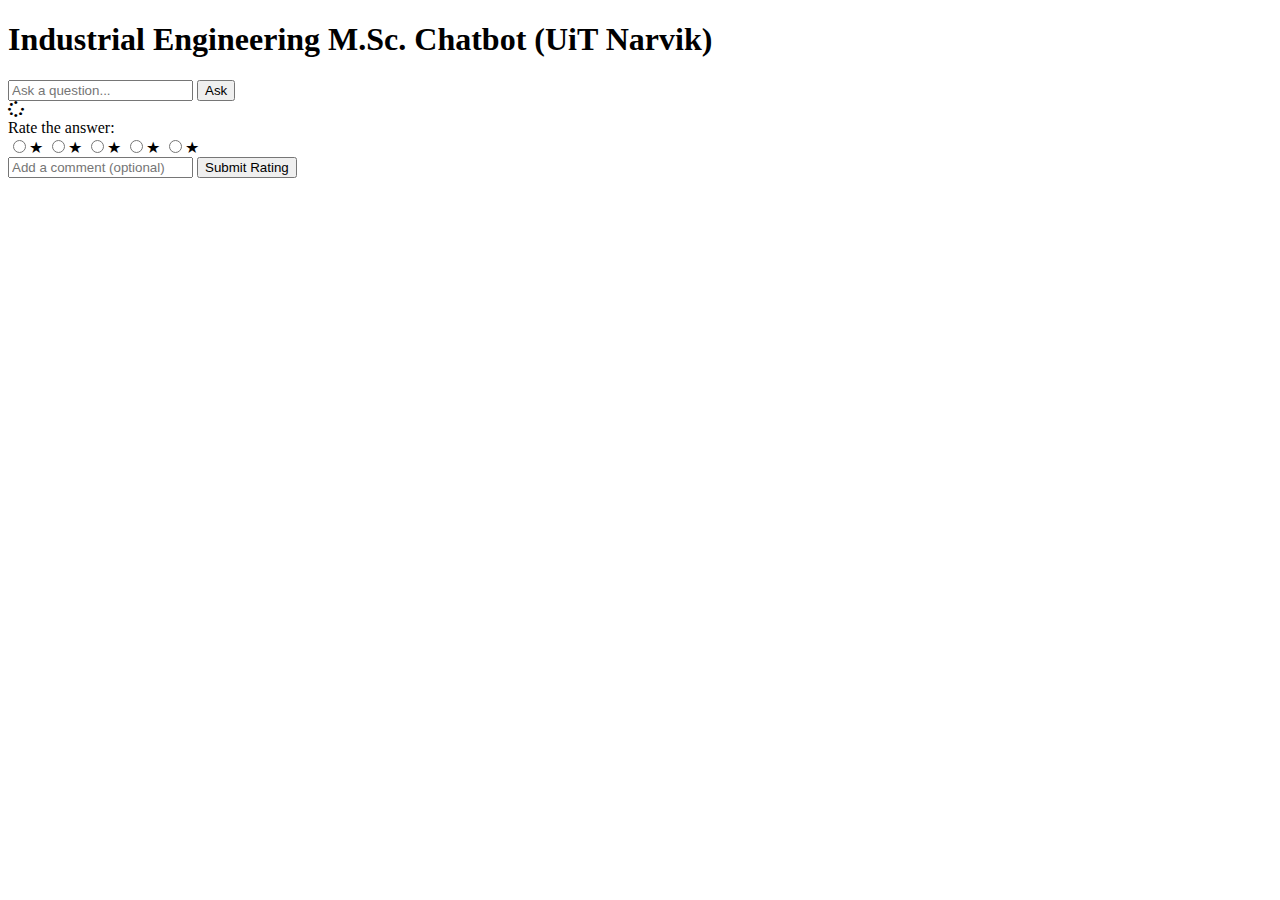
==== static/index.html @ 44b76ef8 "first commit" ====
<!DOCTYPE html>
<html lang="en">
<head>
    <meta charset="UTF-8">
    <meta name="viewport" content="width=device-width, initial-scale=1.0">
    <title>Industrial Engineering M.Sc. Chatbot</title>
    <link rel="stylesheet" href="static/style.css"> 
    <link rel="stylesheet" href="https://cdnjs.cloudflare.com/ajax/libs/font-awesome/5.15.4/css/all.min.css"> <!-- Font Awesome for spinner icon -->
</head>
<body>
    <h1>Industrial Engineering M.Sc. Chatbot (UiT Narvik)</h1>
    <div id="conversationContainer" class="conversation-container"></div>
    <div class="input-container">
        <input type="text" id="questionInput" class="question" placeholder="Ask a question...">
        <button id="askButton" class="question" onclick="askQuestion()">Ask</button>
        <div id="loadingSpinner" class="loading-spinner hidden">
            <i class="fas fa-spinner fa-spin"></i> <!-- Font Awesome spinner icon -->
        </div>
        <div id="ratingContainer" class="star-rating hidden">
            Rate the answer:
            <div class="star-radio">
                <input type="radio" class="star" id="star5" name="rating" value="5"><label for="star5">&#9733;</label>
                <input type="radio" class="star" id="star4" name="rating" value="4"><label for="star4">&#9733;</label>
                <input type="radio" class="star" id="star3" name="rating" value="3"><label for="star3">&#9733;</label>
                <input type="radio" class="star" id="star2" name="rating" value="2"><label for="star2">&#9733;</label>
                <input type="radio" class="star" id="star1" name="rating" value="1"><label for="star1">&#9733;</label>
            </div>
            <input type="text" id="commentInput" placeholder="Add a comment (optional)">
            <button id="submitRatingButton" onclick="submitRating()">Submit Rating</button>
        </div>
    </div>
    
    
    


    <script src="static/script.js"></script>
</body>
</html>
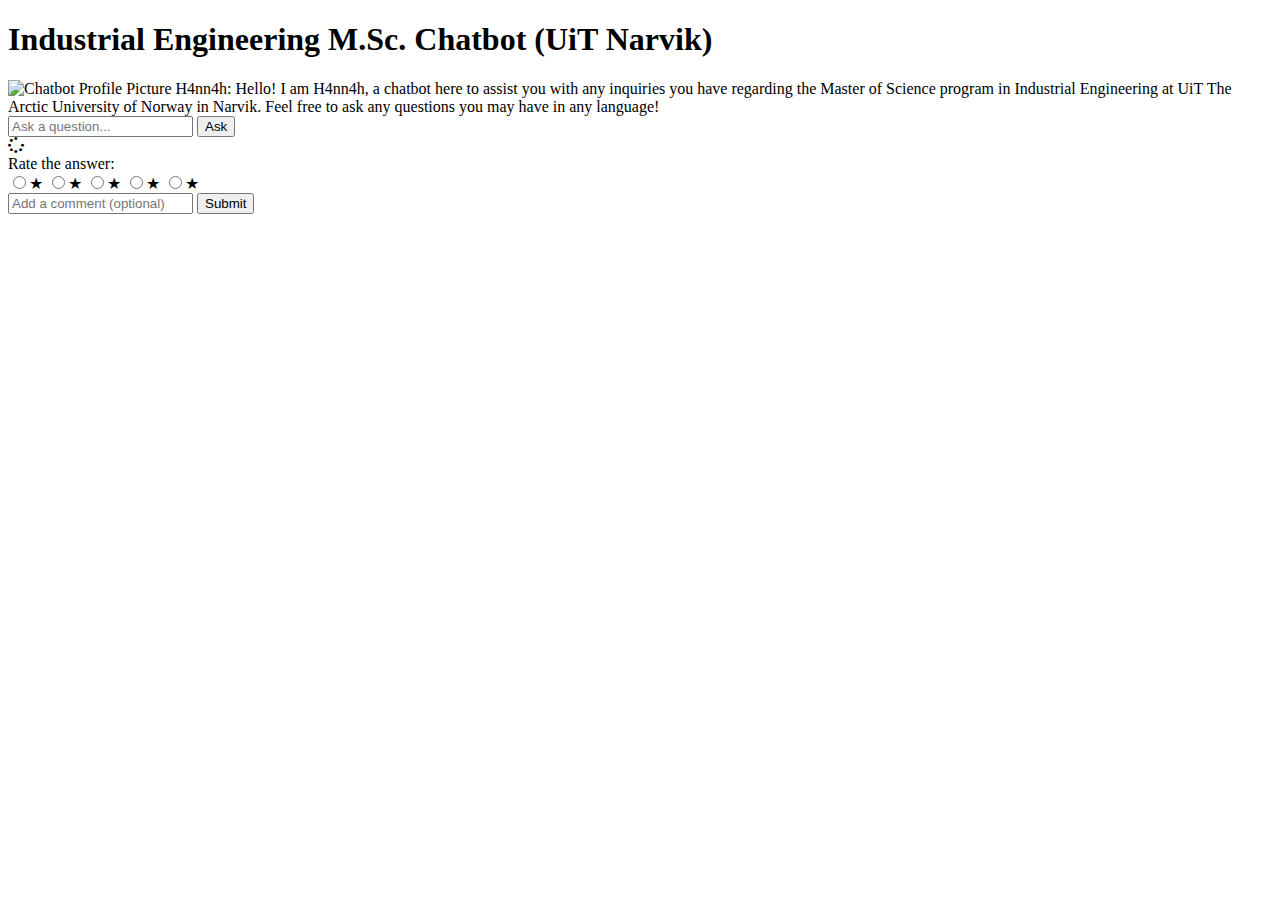
==== commit dbed4109: "tweek to the logo" ====
--- a/static/index.html
+++ b/static/index.html
@@ -9,7 +9,17 @@
 </head>
 <body>
     <h1>Industrial Engineering M.Sc. Chatbot (UiT Narvik)</h1>
-    <div id="conversationContainer" class="conversation-container"></div>
+    <div id="conversationContainer" class="conversation-container">
+        <div class="chat-message bot-message">
+            <div class="message-content">
+                <img src="static/chatbot_profile_picture.jpg" alt="Chatbot Profile Picture" class="profile-picture">
+                <span class="message-name">H4nn4h:</span><span class="message-text">
+                    Hello! I am H4nn4h, a chatbot here to assist you with any inquiries you have regarding the Master of Science program in Industrial Engineering at UiT The Arctic University of Norway in Narvik.
+                    Feel free to ask any questions you may have in any language!
+                </span>
+            </div>
+        </div>
+    </div>
     <div class="input-container">
         <input type="text" id="questionInput" class="question" placeholder="Ask a question...">
         <button id="askButton" class="question" onclick="askQuestion()">Ask</button>
@@ -17,7 +27,7 @@
             <i class="fas fa-spinner fa-spin"></i> <!-- Font Awesome spinner icon -->
         </div>
         <div id="ratingContainer" class="star-rating hidden">
-            Rate the answer:
+            <span>Rate the answer:</span>
             <div class="star-radio">
                 <input type="radio" class="star" id="star5" name="rating" value="5"><label for="star5">&#9733;</label>
                 <input type="radio" class="star" id="star4" name="rating" value="4"><label for="star4">&#9733;</label>
@@ -26,14 +36,9 @@
                 <input type="radio" class="star" id="star1" name="rating" value="1"><label for="star1">&#9733;</label>
             </div>
             <input type="text" id="commentInput" placeholder="Add a comment (optional)">
-            <button id="submitRatingButton" onclick="submitRating()">Submit Rating</button>
+            <button id="submitRatingButton" onclick="submitRating()">Submit</button>
         </div>
     </div>
-    
-    
-    
-
-
     <script src="static/script.js"></script>
 </body>
 </html>
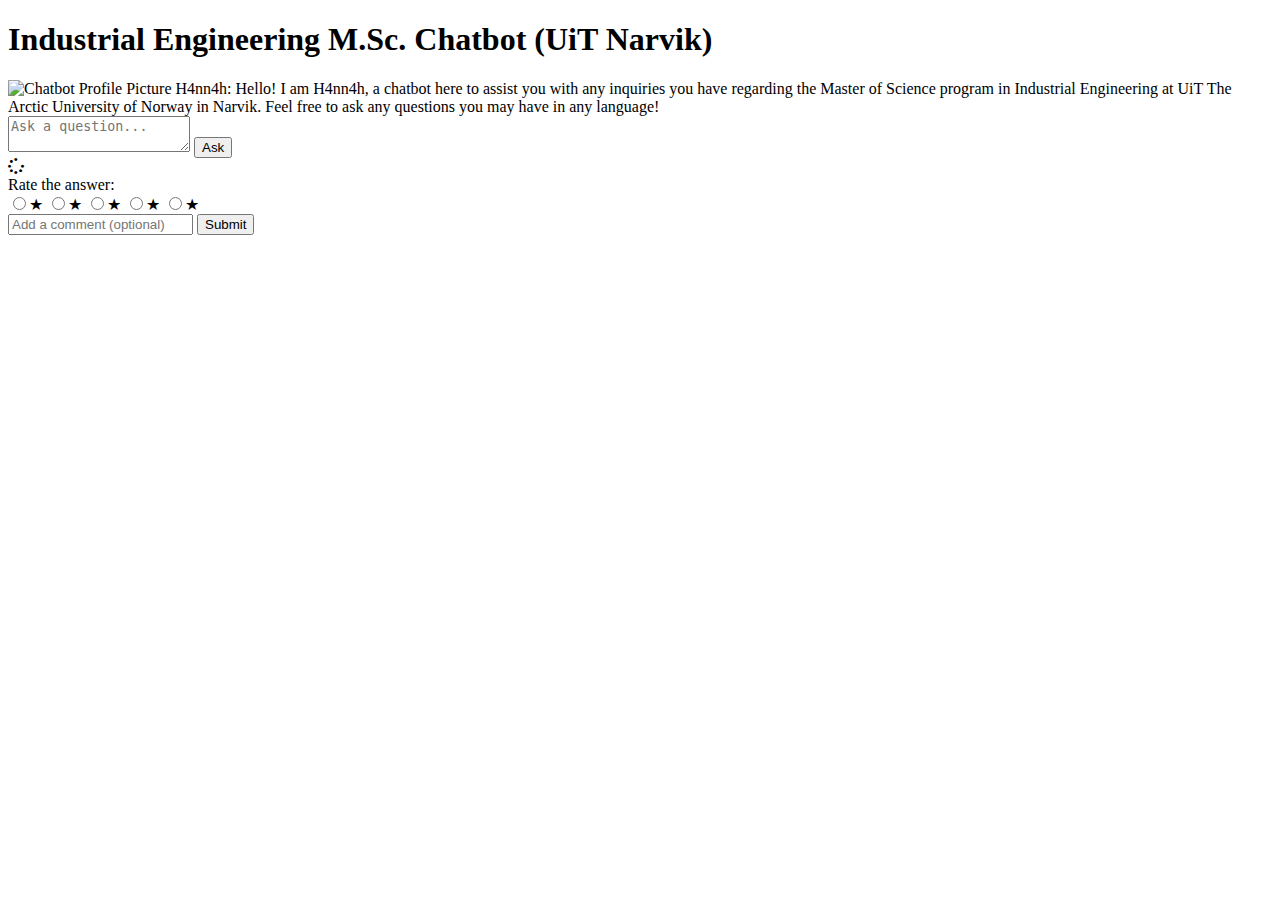
==== commit e5bcee5f: "add better input" ====
--- a/static/index.html
+++ b/static/index.html
@@ -21,7 +21,7 @@
         </div>
     </div>
     <div class="input-container">
-        <input type="text" id="questionInput" class="question" placeholder="Ask a question...">
+        <textarea id="questionInput" class="question" placeholder="Ask a question..."></textarea>
         <button id="askButton" class="question" onclick="askQuestion()">Ask</button>
         <div id="loadingSpinner" class="loading-spinner hidden">
             <i class="fas fa-spinner fa-spin"></i> <!-- Font Awesome spinner icon -->
